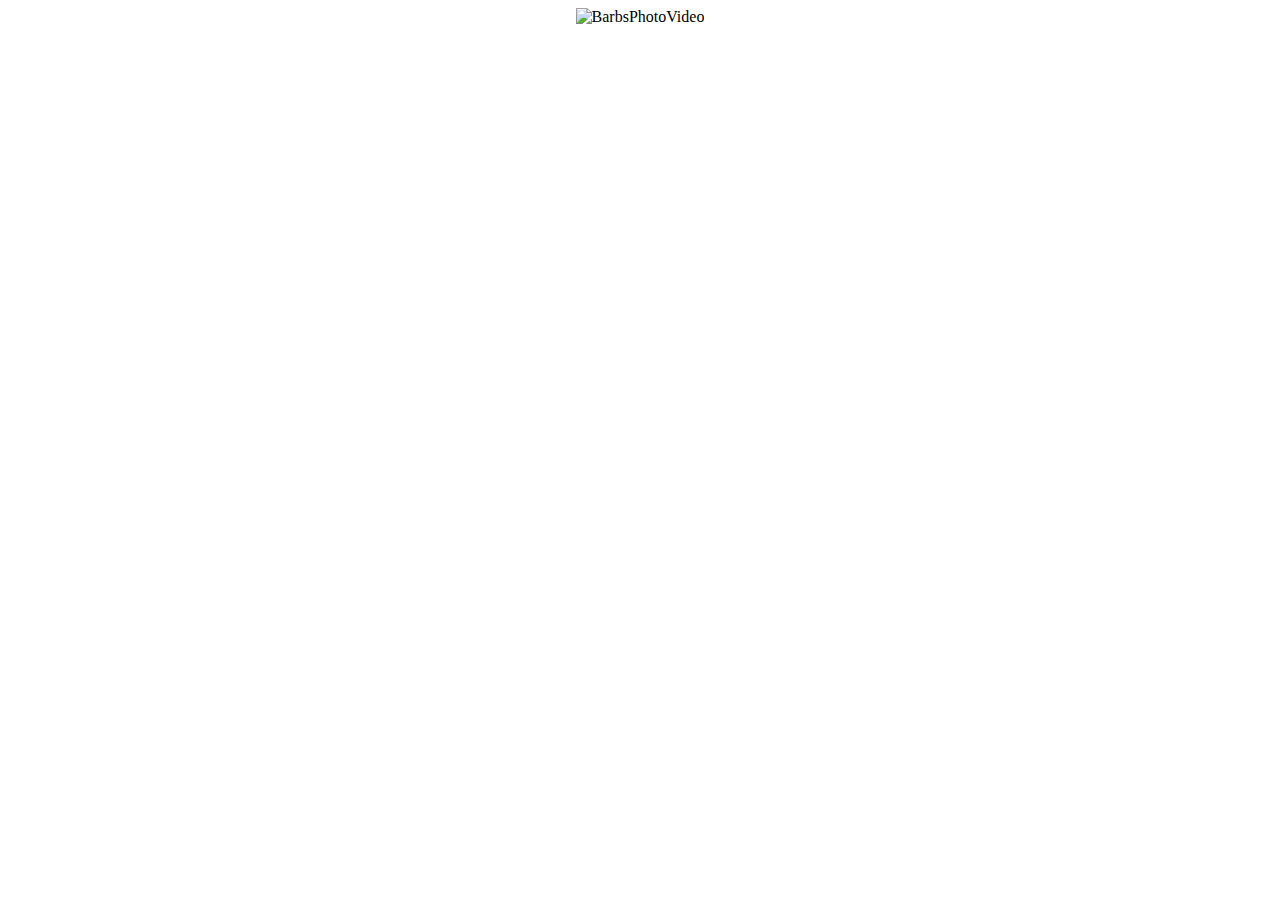
==== head.html @ 5a652f15 "Adding site" ====
<head>
  <meta charset="UTF-8">

  <title>BarbsPhotoVideo.com</title>
  <link rel="stylesheet" href="../css/blueprint/screen.css" type="text/css" media="screen, projection">
  <link rel="stylesheet" href="../css/blueprint/print.css" type="text/css" media="print">
  <link rel="stylesheet" href="../css/blueprint/plugins/fancy-type/screen.css" type="text/css" media="screen, projection">
  <link rel="stylesheet" href="../css/cssmenu2/cssmenu2.css" type="text/css">
  <link rel="stylesheet" href="../css/weddingsite.css" type="text/css">
  <!--[if lt IE 8]><link rel="stylesheet" href="../css/blueprint/ie.css" type="text/css" media="screen, projection"><![endif]-->
</head>


<body>
  <div class="container">
    <div align="center" class="span-24 last"><img src="http://img715.imageshack.us/img715/5037/title1q.jpg" alt="BarbsPhotoVideo">
    </div>
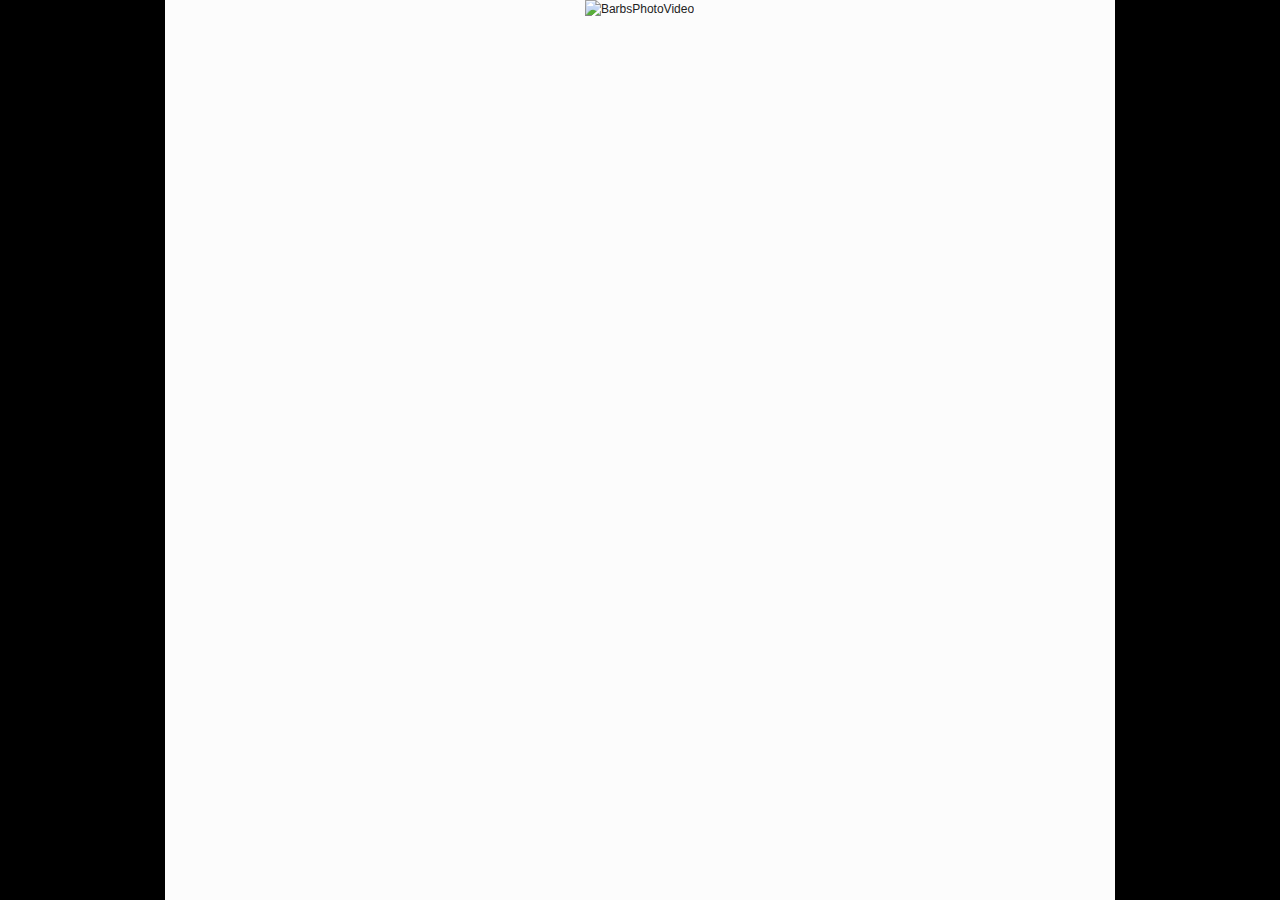
==== commit 16655080: "Adding css" ====
--- a/head.html
+++ b/head.html
@@ -2,11 +2,11 @@
   <meta charset="UTF-8">
 
   <title>BarbsPhotoVideo.com</title>
-  <link rel="stylesheet" href="../css/blueprint/screen.css" type="text/css" media="screen, projection">
-  <link rel="stylesheet" href="../css/blueprint/print.css" type="text/css" media="print">
-  <link rel="stylesheet" href="../css/blueprint/plugins/fancy-type/screen.css" type="text/css" media="screen, projection">
-  <link rel="stylesheet" href="../css/cssmenu2/cssmenu2.css" type="text/css">
-  <link rel="stylesheet" href="../css/weddingsite.css" type="text/css">
+  <link rel="stylesheet" href="css/blueprint/screen.css" type="text/css" media="screen, projection">
+  <link rel="stylesheet" href="css/blueprint/print.css" type="text/css" media="print">
+  <link rel="stylesheet" href="css/blueprint/plugins/fancy-type/screen.css" type="text/css" media="screen, projection">
+  <link rel="stylesheet" href="css/cssmenu2/cssmenu2.css" type="text/css">
+  <link rel="stylesheet" href="css/barbsphotovideo.css" type="text/css">
   <!--[if lt IE 8]><link rel="stylesheet" href="../css/blueprint/ie.css" type="text/css" media="screen, projection"><![endif]-->
 </head>
 
--- a/css/blueprint/screen.css
+++ b/css/blueprint/screen.css
@@ -0,0 +1,265 @@
+/* -----------------------------------------------------------------------
+
+
+ Blueprint CSS Framework 1.0
+ http://blueprintcss.org
+
+   * Copyright (c) 2007-Present. See LICENSE for more info.
+   * See README for instructions on how to use Blueprint.
+   * For credits and origins, see AUTHORS.
+   * This is a compressed file. See the sources in the 'src' directory.
+
+----------------------------------------------------------------------- */
+
+/* reset.css */
+html {margin:0;padding:0;border:0;}
+body, div, span, object, iframe, h1, h2, h3, h4, h5, h6, p, blockquote, pre, a, abbr, acronym, address, code, del, dfn, em, img, q, dl, dt, dd, ol, ul, li, fieldset, form, label, legend, table, caption, tbody, tfoot, thead, tr, th, td, article, aside, dialog, figure, footer, header, hgroup, nav, section {margin:0;padding:0;border:0;font-weight:inherit;font-style:inherit;font-size:100%;font-family:inherit;vertical-align:baseline;}
+article, aside, dialog, figure, footer, header, hgroup, nav, section {display:block;}
+body {line-height:1.5;background:white;}
+table {border-collapse:separate;border-spacing:0;}
+caption, th, td {text-align:left;font-weight:normal;float:none !important;}
+table, th, td {vertical-align:middle;}
+blockquote:before, blockquote:after, q:before, q:after {content:'';}
+blockquote, q {quotes:"" "";}
+a img {border:none;}
+:focus {outline:0;}
+
+/* typography.css */
+html {font-size:100.01%;}
+body {font-size:75%;color:#222;background:#fff;font-family:"Helvetica Neue", Arial, Helvetica, sans-serif;}
+h1, h2, h3, h4, h5, h6 {font-weight:normal;color:#111;}
+h1 {font-size:3em;line-height:1;margin-bottom:0.5em;}
+h2 {font-size:2em;margin-bottom:0.75em;}
+h3 {font-size:1.5em;line-height:1;margin-bottom:1em;}
+h4 {font-size:1.2em;line-height:1.25;margin-bottom:1.25em;}
+h5 {font-size:1em;font-weight:bold;margin-bottom:1.5em;}
+h6 {font-size:1em;font-weight:bold;}
+h1 img, h2 img, h3 img, h4 img, h5 img, h6 img {margin:0;}
+p {margin:0 0 1.5em;}
+.left {float:left !important;}
+p .left {margin:1.5em 1.5em 1.5em 0;padding:0;}
+.right {float:right !important;}
+p .right {margin:1.5em 0 1.5em 1.5em;padding:0;}
+a:focus, a:hover {color:#09f;}
+a {color:#06c;text-decoration:underline;}
+blockquote {margin:1.5em;color:#666;font-style:italic;}
+strong, dfn {font-weight:bold;}
+em, dfn {font-style:italic;}
+sup, sub {line-height:0;}
+abbr, acronym {border-bottom:1px dotted #666;}
+address {margin:0 0 1.5em;font-style:italic;}
+del {color:#666;}
+pre {margin:1.5em 0;white-space:pre;}
+pre, code, tt {font:1em 'andale mono', 'lucida console', monospace;line-height:1.5;}
+li ul, li ol {margin:0;}
+ul, ol {margin:0 1.5em 1.5em 0;padding-left:1.5em;}
+ul {list-style-type:disc;}
+ol {list-style-type:decimal;}
+dl {margin:0 0 1.5em 0;}
+dl dt {font-weight:bold;}
+dd {margin-left:1.5em;}
+table {margin-bottom:1.4em;width:100%;}
+th {font-weight:bold;}
+thead th {background:#c3d9ff;}
+th, td, caption {padding:4px 10px 4px 5px;}
+tbody tr:nth-child(even) td, tbody tr.even td {background:#e5ecf9;}
+tfoot {font-style:italic;}
+caption {background:#eee;}
+.small {font-size:.8em;margin-bottom:1.875em;line-height:1.875em;}
+.large {font-size:1.2em;line-height:2.5em;margin-bottom:1.25em;}
+.hide {display:none;}
+.quiet {color:#666;}
+.loud {color:#000;}
+.highlight {background:#ff0;}
+.added {background:#060;color:#fff;}
+.removed {background:#900;color:#fff;}
+.first {margin-left:0;padding-left:0;}
+.last {margin-right:0;padding-right:0;}
+.top {margin-top:0;padding-top:0;}
+.bottom {margin-bottom:0;padding-bottom:0;}
+
+/* forms.css */
+label {font-weight:bold;}
+fieldset {padding:0 1.4em 1.4em 1.4em;margin:0 0 1.5em 0;border:1px solid #ccc;}
+legend {font-weight:bold;font-size:1.2em;margin-top:-0.2em;margin-bottom:1em;}
+fieldset, #IE8#HACK {padding-top:1.4em;}
+legend, #IE8#HACK {margin-top:0;margin-bottom:0;}
+input[type=text], input[type=password], input.text, input.title, textarea {background-color:#fff;border:1px solid #bbb;}
+input[type=text]:focus, input[type=password]:focus, input.text:focus, input.title:focus, textarea:focus {border-color:#666;}
+select {background-color:#fff;border-width:1px;border-style:solid;}
+input[type=text], input[type=password], input.text, input.title, textarea, select {margin:0.5em 0;}
+input.text, input.title {width:300px;padding:5px;}
+input.title {font-size:1.5em;}
+textarea {width:390px;height:250px;padding:5px;}
+form.inline {line-height:3;}
+form.inline p {margin-bottom:0;}
+.error, .alert, .notice, .success, .info {padding:0.8em;margin-bottom:1em;border:2px solid #ddd;}
+.error, .alert {background:#fbe3e4;color:#8a1f11;border-color:#fbc2c4;}
+.notice {background:#fff6bf;color:#514721;border-color:#ffd324;}
+.success {background:#e6efc2;color:#264409;border-color:#c6d880;}
+.info {background:#d5edf8;color:#205791;border-color:#92cae4;}
+.error a, .alert a {color:#8a1f11;}
+.notice a {color:#514721;}
+.success a {color:#264409;}
+.info a {color:#205791;}
+
+/* grid.css */
+.container {width:950px;margin:0 auto;}
+.showgrid {background:url(src/grid.png);}
+.column, .span-1, .span-2, .span-3, .span-4, .span-5, .span-6, .span-7, .span-8, .span-9, .span-10, .span-11, .span-12, .span-13, .span-14, .span-15, .span-16, .span-17, .span-18, .span-19, .span-20, .span-21, .span-22, .span-23, .span-24 {float:left;margin-right:10px;}
+.last {margin-right:0;}
+.span-1 {width:30px;}
+.span-2 {width:70px;}
+.span-3 {width:110px;}
+.span-4 {width:150px;}
+.span-5 {width:190px;}
+.span-6 {width:230px;}
+.span-7 {width:270px;}
+.span-8 {width:310px;}
+.span-9 {width:350px;}
+.span-10 {width:390px;}
+.span-11 {width:430px;}
+.span-12 {width:470px;}
+.span-13 {width:510px;}
+.span-14 {width:550px;}
+.span-15 {width:590px;}
+.span-16 {width:630px;}
+.span-17 {width:670px;}
+.span-18 {width:710px;}
+.span-19 {width:750px;}
+.span-20 {width:790px;}
+.span-21 {width:830px;}
+.span-22 {width:870px;}
+.span-23 {width:910px;}
+.span-24 {width:950px;margin-right:0;}
+input.span-1, textarea.span-1, input.span-2, textarea.span-2, input.span-3, textarea.span-3, input.span-4, textarea.span-4, input.span-5, textarea.span-5, input.span-6, textarea.span-6, input.span-7, textarea.span-7, input.span-8, textarea.span-8, input.span-9, textarea.span-9, input.span-10, textarea.span-10, input.span-11, textarea.span-11, input.span-12, textarea.span-12, input.span-13, textarea.span-13, input.span-14, textarea.span-14, input.span-15, textarea.span-15, input.span-16, textarea.span-16, input.span-17, textarea.span-17, input.span-18, textarea.span-18, input.span-19, textarea.span-19, input.span-20, textarea.span-20, input.span-21, textarea.span-21, input.span-22, textarea.span-22, input.span-23, textarea.span-23, input.span-24, textarea.span-24 {border-left-width:1px;border-right-width:1px;padding-left:5px;padding-right:5px;}
+input.span-1, textarea.span-1 {width:18px;}
+input.span-2, textarea.span-2 {width:58px;}
+input.span-3, textarea.span-3 {width:98px;}
+input.span-4, textarea.span-4 {width:138px;}
+input.span-5, textarea.span-5 {width:178px;}
+input.span-6, textarea.span-6 {width:218px;}
+input.span-7, textarea.span-7 {width:258px;}
+input.span-8, textarea.span-8 {width:298px;}
+input.span-9, textarea.span-9 {width:338px;}
+input.span-10, textarea.span-10 {width:378px;}
+input.span-11, textarea.span-11 {width:418px;}
+input.span-12, textarea.span-12 {width:458px;}
+input.span-13, textarea.span-13 {width:498px;}
+input.span-14, textarea.span-14 {width:538px;}
+input.span-15, textarea.span-15 {width:578px;}
+input.span-16, textarea.span-16 {width:618px;}
+input.span-17, textarea.span-17 {width:658px;}
+input.span-18, textarea.span-18 {width:698px;}
+input.span-19, textarea.span-19 {width:738px;}
+input.span-20, textarea.span-20 {width:778px;}
+input.span-21, textarea.span-21 {width:818px;}
+input.span-22, textarea.span-22 {width:858px;}
+input.span-23, textarea.span-23 {width:898px;}
+input.span-24, textarea.span-24 {width:938px;}
+.append-1 {padding-right:40px;}
+.append-2 {padding-right:80px;}
+.append-3 {padding-right:120px;}
+.append-4 {padding-right:160px;}
+.append-5 {padding-right:200px;}
+.append-6 {padding-right:240px;}
+.append-7 {padding-right:280px;}
+.append-8 {padding-right:320px;}
+.append-9 {padding-right:360px;}
+.append-10 {padding-right:400px;}
+.append-11 {padding-right:440px;}
+.append-12 {padding-right:480px;}
+.append-13 {padding-right:520px;}
+.append-14 {padding-right:560px;}
+.append-15 {padding-right:600px;}
+.append-16 {padding-right:640px;}
+.append-17 {padding-right:680px;}
+.append-18 {padding-right:720px;}
+.append-19 {padding-right:760px;}
+.append-20 {padding-right:800px;}
+.append-21 {padding-right:840px;}
+.append-22 {padding-right:880px;}
+.append-23 {padding-right:920px;}
+.prepend-1 {padding-left:40px;}
+.prepend-2 {padding-left:80px;}
+.prepend-3 {padding-left:120px;}
+.prepend-4 {padding-left:160px;}
+.prepend-5 {padding-left:200px;}
+.prepend-6 {padding-left:240px;}
+.prepend-7 {padding-left:280px;}
+.prepend-8 {padding-left:320px;}
+.prepend-9 {padding-left:360px;}
+.prepend-10 {padding-left:400px;}
+.prepend-11 {padding-left:440px;}
+.prepend-12 {padding-left:480px;}
+.prepend-13 {padding-left:520px;}
+.prepend-14 {padding-left:560px;}
+.prepend-15 {padding-left:600px;}
+.prepend-16 {padding-left:640px;}
+.prepend-17 {padding-left:680px;}
+.prepend-18 {padding-left:720px;}
+.prepend-19 {padding-left:760px;}
+.prepend-20 {padding-left:800px;}
+.prepend-21 {padding-left:840px;}
+.prepend-22 {padding-left:880px;}
+.prepend-23 {padding-left:920px;}
+.border {padding-right:4px;margin-right:5px;border-right:1px solid #ddd;}
+.colborder {padding-right:24px;margin-right:25px;border-right:1px solid #ddd;}
+.pull-1 {margin-left:-40px;}
+.pull-2 {margin-left:-80px;}
+.pull-3 {margin-left:-120px;}
+.pull-4 {margin-left:-160px;}
+.pull-5 {margin-left:-200px;}
+.pull-6 {margin-left:-240px;}
+.pull-7 {margin-left:-280px;}
+.pull-8 {margin-left:-320px;}
+.pull-9 {margin-left:-360px;}
+.pull-10 {margin-left:-400px;}
+.pull-11 {margin-left:-440px;}
+.pull-12 {margin-left:-480px;}
+.pull-13 {margin-left:-520px;}
+.pull-14 {margin-left:-560px;}
+.pull-15 {margin-left:-600px;}
+.pull-16 {margin-left:-640px;}
+.pull-17 {margin-left:-680px;}
+.pull-18 {margin-left:-720px;}
+.pull-19 {margin-left:-760px;}
+.pull-20 {margin-left:-800px;}
+.pull-21 {margin-left:-840px;}
+.pull-22 {margin-left:-880px;}
+.pull-23 {margin-left:-920px;}
+.pull-24 {margin-left:-960px;}
+.pull-1, .pull-2, .pull-3, .pull-4, .pull-5, .pull-6, .pull-7, .pull-8, .pull-9, .pull-10, .pull-11, .pull-12, .pull-13, .pull-14, .pull-15, .pull-16, .pull-17, .pull-18, .pull-19, .pull-20, .pull-21, .pull-22, .pull-23, .pull-24 {float:left;position:relative;}
+.push-1 {margin:0 -40px 1.5em 40px;}
+.push-2 {margin:0 -80px 1.5em 80px;}
+.push-3 {margin:0 -120px 1.5em 120px;}
+.push-4 {margin:0 -160px 1.5em 160px;}
+.push-5 {margin:0 -200px 1.5em 200px;}
+.push-6 {margin:0 -240px 1.5em 240px;}
+.push-7 {margin:0 -280px 1.5em 280px;}
+.push-8 {margin:0 -320px 1.5em 320px;}
+.push-9 {margin:0 -360px 1.5em 360px;}
+.push-10 {margin:0 -400px 1.5em 400px;}
+.push-11 {margin:0 -440px 1.5em 440px;}
+.push-12 {margin:0 -480px 1.5em 480px;}
+.push-13 {margin:0 -520px 1.5em 520px;}
+.push-14 {margin:0 -560px 1.5em 560px;}
+.push-15 {margin:0 -600px 1.5em 600px;}
+.push-16 {margin:0 -640px 1.5em 640px;}
+.push-17 {margin:0 -680px 1.5em 680px;}
+.push-18 {margin:0 -720px 1.5em 720px;}
+.push-19 {margin:0 -760px 1.5em 760px;}
+.push-20 {margin:0 -800px 1.5em 800px;}
+.push-21 {margin:0 -840px 1.5em 840px;}
+.push-22 {margin:0 -880px 1.5em 880px;}
+.push-23 {margin:0 -920px 1.5em 920px;}
+.push-24 {margin:0 -960px 1.5em 960px;}
+.push-1, .push-2, .push-3, .push-4, .push-5, .push-6, .push-7, .push-8, .push-9, .push-10, .push-11, .push-12, .push-13, .push-14, .push-15, .push-16, .push-17, .push-18, .push-19, .push-20, .push-21, .push-22, .push-23, .push-24 {float:left;position:relative;}
+div.prepend-top, .prepend-top {margin-top:1.5em;}
+div.append-bottom, .append-bottom {margin-bottom:1.5em;}
+.box {padding:1.5em;margin-bottom:1.5em;background:#e5eCf9;}
+hr {background:#ddd;color:#ddd;clear:both;float:none;width:100%;height:1px;margin:0 0 1.45em;border:none;}
+hr.space {background:#fff;color:#fff;visibility:hidden;}
+.clearfix:after, .container:after {content:"\0020";display:block;height:0;clear:both;visibility:hidden;overflow:hidden;}
+.clearfix, .container {display:block;}
+.clear {clear:both;}--- a/css/blueprint/print.css
+++ b/css/blueprint/print.css
@@ -0,0 +1,29 @@
+/* -----------------------------------------------------------------------
+
+
+ Blueprint CSS Framework 1.0
+ http://blueprintcss.org
+
+   * Copyright (c) 2007-Present. See LICENSE for more info.
+   * See README for instructions on how to use Blueprint.
+   * For credits and origins, see AUTHORS.
+   * This is a compressed file. See the sources in the 'src' directory.
+
+----------------------------------------------------------------------- */
+
+/* print.css */
+body {line-height:1.5;font-family:"Helvetica Neue", Arial, Helvetica, sans-serif;color:#000;background:none;font-size:10pt;}
+.container {background:none;}
+hr {background:#ccc;color:#ccc;width:100%;height:2px;margin:2em 0;padding:0;border:none;}
+hr.space {background:#fff;color:#fff;visibility:hidden;}
+h1, h2, h3, h4, h5, h6 {font-family:"Helvetica Neue", Arial, "Lucida Grande", sans-serif;}
+code {font:.9em "Courier New", Monaco, Courier, monospace;}
+a img {border:none;}
+p img.top {margin-top:0;}
+blockquote {margin:1.5em;padding:1em;font-style:italic;font-size:.9em;}
+.small {font-size:.9em;}
+.large {font-size:1.1em;}
+.quiet {color:#999;}
+.hide {display:none;}
+a:link, a:visited {background:transparent;font-weight:700;text-decoration:underline;}
+a:link:after, a:visited:after {content:" (" attr(href) ")";font-size:90%;}--- a/css/blueprint/plugins/fancy-type/screen.css
+++ b/css/blueprint/plugins/fancy-type/screen.css
@@ -0,0 +1,71 @@
+/* --------------------------------------------------------------
+
+   fancy-type.css
+   * Lots of pretty advanced classes for manipulating text.
+
+   See the Readme file in this folder for additional instructions.
+
+-------------------------------------------------------------- */
+
+/* Indentation instead of line shifts for sibling paragraphs. */
+   p + p { text-indent:2em; margin-top:-1.5em; }
+   form p + p  { text-indent: 0; } /* Don't want this in forms. */
+
+
+/* For great looking type, use this code instead of asdf:
+   <span class="alt">asdf</span>
+   Best used on prepositions and ampersands. */
+
+.alt {
+  color: #666;
+  font-family: "Warnock Pro", "Goudy Old Style","Palatino","Book Antiqua", Georgia, serif;
+  font-style: italic;
+  font-weight: normal;
+}
+
+
+/* For great looking quote marks in titles, replace "asdf" with:
+   <span class="dquo">&#8220;</span>asdf&#8221;
+   (That is, when the title starts with a quote mark).
+   (You may have to change this value depending on your font size). */
+
+.dquo { margin-left: -.5em; }
+
+
+/* Reduced size type with incremental leading
+   (http://www.markboulton.co.uk/journal/comments/incremental_leading/)
+
+   This could be used for side notes. For smaller type, you don't necessarily want to
+   follow the 1.5x vertical rhythm -- the line-height is too much.
+
+   Using this class, it reduces your font size and line-height so that for
+   every four lines of normal sized type, there is five lines of the sidenote. eg:
+
+   New type size in em's:
+     10px (wanted side note size) / 12px (existing base size) = 0.8333 (new type size in ems)
+
+   New line-height value:
+     12px x 1.5 = 18px (old line-height)
+     18px x 4 = 72px
+     72px / 5 = 14.4px (new line height)
+     14.4px / 10px = 1.44 (new line height in em's) */
+
+p.incr, .incr p {
+  font-size: 10px;
+  line-height: 1.44em;
+  margin-bottom: 1.5em;
+}
+
+
+/* Surround uppercase words and abbreviations with this class.
+   Based on work by Jørgen Arnor Gårdsø Lom [http://twistedintellect.com/] */
+
+.caps {
+  font-variant: small-caps;
+  letter-spacing: 1px;
+  text-transform: lowercase;
+  font-size:1.2em;
+  line-height:1%;
+  font-weight:bold;
+  padding:0 2px;
+}
--- a/css/cssmenu2/cssmenu2.css
+++ b/css/cssmenu2/cssmenu2.css
@@ -0,0 +1,74 @@
+/*
+Author: Craig Erskine
+Description: Dynamic Menu System - Vertical
+*/
+
+ul#navmenu-v,ul#navmenu-v li,ul#navmenu-v ul {
+ width: 120px; /* Menu Width */
+ margin: 0;
+ list-style: none;
+}
+
+ul#navmenu-v li { float: left; position: relative;  width: 100%; }
+ul#navmenu-v li.iehover { z-index: 1000; /* IE z-index bugfix */ }
+
+ul#navmenu-v ul {
+ display: none;
+ position: absolute;
+ top: 0;
+ left: 100%;
+ z-index: 9999;
+}
+
+/* Root Menu */
+ul#navmenu-v a {
+ border-bottom: 1px solid red;
+ padding: 6px;
+ display: block;
+ background: #fcfcfc;
+ color: maroon;
+ font: bold 11px Arial, sans-serif;
+ text-decoration: none;
+ height: 1%;
+}
+
+/* Root Menu Hover Persistence */
+ul#navmenu-v a:hover,ul#navmenu-v li:hover a,ul#navmenu-v li.iehover a {
+ background: #BBB;
+ color: #FFF;
+}
+
+/* 2nd Menu */
+ul#navmenu-v li:hover li a,ul#navmenu-v li.iehover li a {
+ float: none;
+ background: #BBB;
+}
+
+/* 2nd Menu Hover Persistence */
+ul#navmenu-v li:hover li a:hover,ul#navmenu-v li:hover li:hover a,ul#navmenu-v li.iehover li a:hover,ul#navmenu-v li.iehover li.iehover a {
+ background: #999;
+}
+
+/* 3rd Menu */
+ul#navmenu-v li:hover li:hover li a,ul#navmenu-v li.iehover li.iehover li a {
+ background: #999;
+}
+
+/* 3rd Menu Hover Persistence */
+ul#navmenu-v li:hover li:hover li a:hover,ul#navmenu-v li:hover li:hover li:hover a,ul#navmenu-v li.iehover li.iehover li a:hover,ul#navmenu-v li.iehover li.iehover li.iehover a {
+ background: #666;
+}
+
+/* 4th Menu */
+ul#navmenu-v li:hover li:hover li:hover li a,ul#navmenu-v li.iehover li.iehover li.iehover li a {
+ background: #666;
+}
+
+/* 4th Menu Hover */
+ul#navmenu-v li:hover li:hover li:hover li a:hover,ul#navmenu-v li.iehover li.iehover li.iehover li a:hover {
+ background: #333;
+}
+
+/* Hover Function - Do Not Move */
+ul#navmenu-v li:hover ul ul,ul#navmenu-v li:hover ul ul ul,ul#navmenu-v li.iehover ul ul,ul#navmenu-v li.iehover ul ul ul { display: none; }
+ul#navmenu-v li:hover ul,ul#navmenu-v ul li:hover ul,ul#navmenu-v ul ul li:hover ul,ul#navmenu-v li.iehover ul,ul#navmenu-v ul li.iehover ul,ul#navmenu-v ul ul li.iehover ul { display: block; }
--- a/css/barbsphotovideo.css
+++ b/css/barbsphotovideo.css
@@ -0,0 +1,14 @@
+h1 { color: #8A0808; }
+h3 { color: green; }
+p + p { text-indent: 0; }
+div.container {background-color: #fcfcfc; }
+body { background: black url(../images/twentyfourcolbg.gif) repeat-y 50% 0; }
+img.frame {
+  border: 2px solid black;
+  margin: 5px 5px 5px 5px;
+}
+a { color: gray; }
+html {
+  margin-left: -1px;
+  overflow-y: scroll;
+}
--- a/css/blueprint/ie.css
+++ b/css/blueprint/ie.css
@@ -0,0 +1,36 @@
+/* -----------------------------------------------------------------------
+
+
+ Blueprint CSS Framework 1.0
+ http://blueprintcss.org
+
+   * Copyright (c) 2007-Present. See LICENSE for more info.
+   * See README for instructions on how to use Blueprint.
+   * For credits and origins, see AUTHORS.
+   * This is a compressed file. See the sources in the 'src' directory.
+
+----------------------------------------------------------------------- */
+
+/* ie.css */
+body {text-align:center;}
+.container {text-align:left;}
+* html .column, * html .span-1, * html .span-2, * html .span-3, * html .span-4, * html .span-5, * html .span-6, * html .span-7, * html .span-8, * html .span-9, * html .span-10, * html .span-11, * html .span-12, * html .span-13, * html .span-14, * html .span-15, * html .span-16, * html .span-17, * html .span-18, * html .span-19, * html .span-20, * html .span-21, * html .span-22, * html .span-23, * html .span-24 {display:inline;overflow-x:hidden;}
+* html legend {margin:0px -8px 16px 0;padding:0;}
+sup {vertical-align:text-top;}
+sub {vertical-align:text-bottom;}
+html>body p code {*white-space:normal;}
+hr {margin:-8px auto 11px;}
+img {-ms-interpolation-mode:bicubic;}
+.clearfix, .container {display:inline-block;}
+* html .clearfix, * html .container {height:1%;}
+fieldset {padding-top:0;}
+legend {margin-top:-0.2em;margin-bottom:1em;margin-left:-0.5em;}
+textarea {overflow:auto;}
+label {vertical-align:middle;position:relative;top:-0.25em;}
+input.text, input.title, textarea {background-color:#fff;border:1px solid #bbb;}
+input.text:focus, input.title:focus {border-color:#666;}
+input.text, input.title, textarea, select {margin:0.5em 0;}
+input.checkbox, input.radio {position:relative;top:.25em;}
+form.inline div, form.inline p {vertical-align:middle;}
+form.inline input.checkbox, form.inline input.radio, form.inline input.button, form.inline button {margin:0.5em 0;}
+button, input.button {position:relative;top:0.25em;}